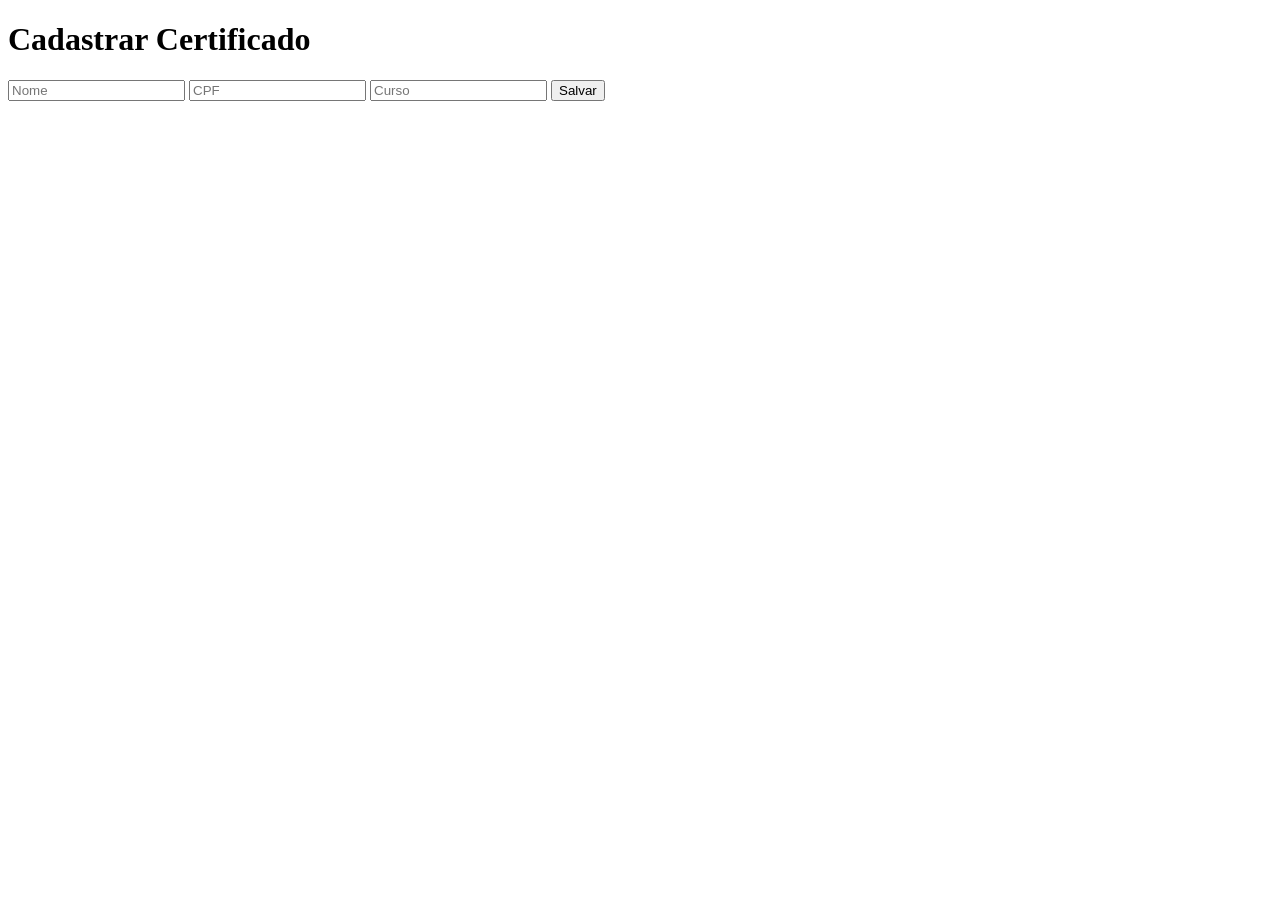
==== admin.html @ 938b412c "Update admin.html" ====
<!DOCTYPE html>
<html lang="pt-BR">
<head>
<meta charset="UTF-8">
<title>Painel Administrativo</title>
<link rel="stylesheet" href="style.css">
</head>
<body>

<div class="container">

<h1>Cadastrar Certificado</h1>

<input id="nome" placeholder="Nome">
<input id="cpf" placeholder="CPF">
<input id="curso" placeholder="Curso">

<button onclick="salvarCertificado()">
Salvar
</button>

</div>

<script src="app.js"></script>

</body>
</html>
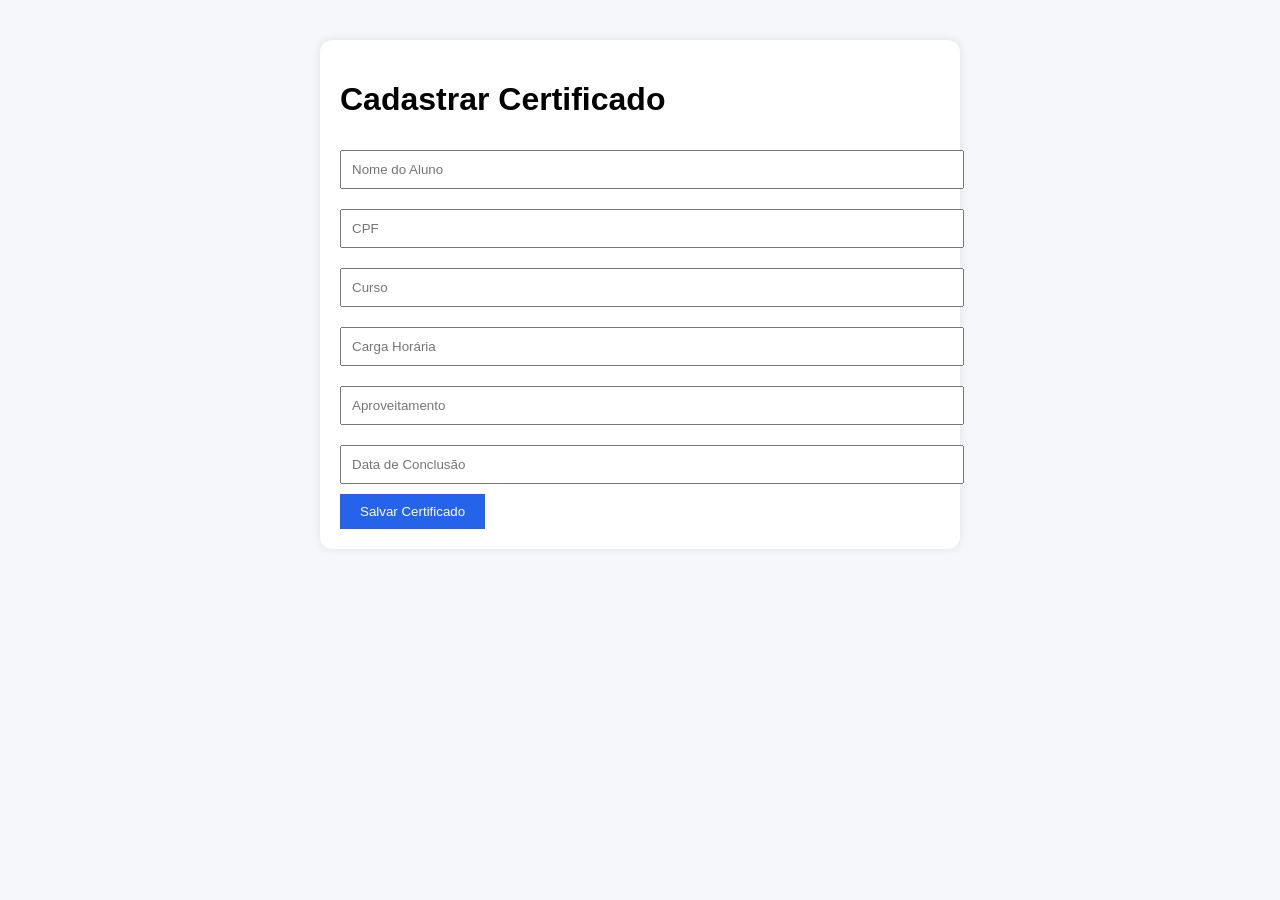
==== commit 3d26f5aa: "Update admin.html" ====
--- a/admin.html
+++ b/admin.html
@@ -2,6 +2,7 @@
 <html lang="pt-BR">
 <head>
 <meta charset="UTF-8">
+<meta name="viewport" content="width=device-width, initial-scale=1.0">
 <title>Painel Administrativo</title>
 <link rel="stylesheet" href="style.css">
 </head>
@@ -11,12 +12,20 @@
 
 <h1>Cadastrar Certificado</h1>
 
-<input id="nome" placeholder="Nome">
+<input id="nome" placeholder="Nome do Aluno">
+
 <input id="cpf" placeholder="CPF">
+
 <input id="curso" placeholder="Curso">
 
+<input id="cargaHoraria" placeholder="Carga Horária">
+
+<input id="aproveitamento" placeholder="Aproveitamento">
+
+<input id="dataConclusao" placeholder="Data de Conclusão">
+
 <button onclick="salvarCertificado()">
-Salvar
+Salvar Certificado
 </button>
 
 </div>
--- a/style.css
+++ b/style.css
@@ -0,0 +1,28 @@
+body{
+font-family:Arial,sans-serif;
+background:#f5f7fa;
+}
+
+.container{
+max-width:600px;
+margin:auto;
+padding:20px;
+background:white;
+border-radius:12px;
+margin-top:40px;
+box-shadow:0 0 10px rgba(0,0,0,.1);
+}
+
+input{
+width:100%;
+padding:10px;
+margin:10px 0;
+}
+
+button{
+padding:10px 20px;
+background:#2563eb;
+color:white;
+border:none;
+cursor:pointer;
+}
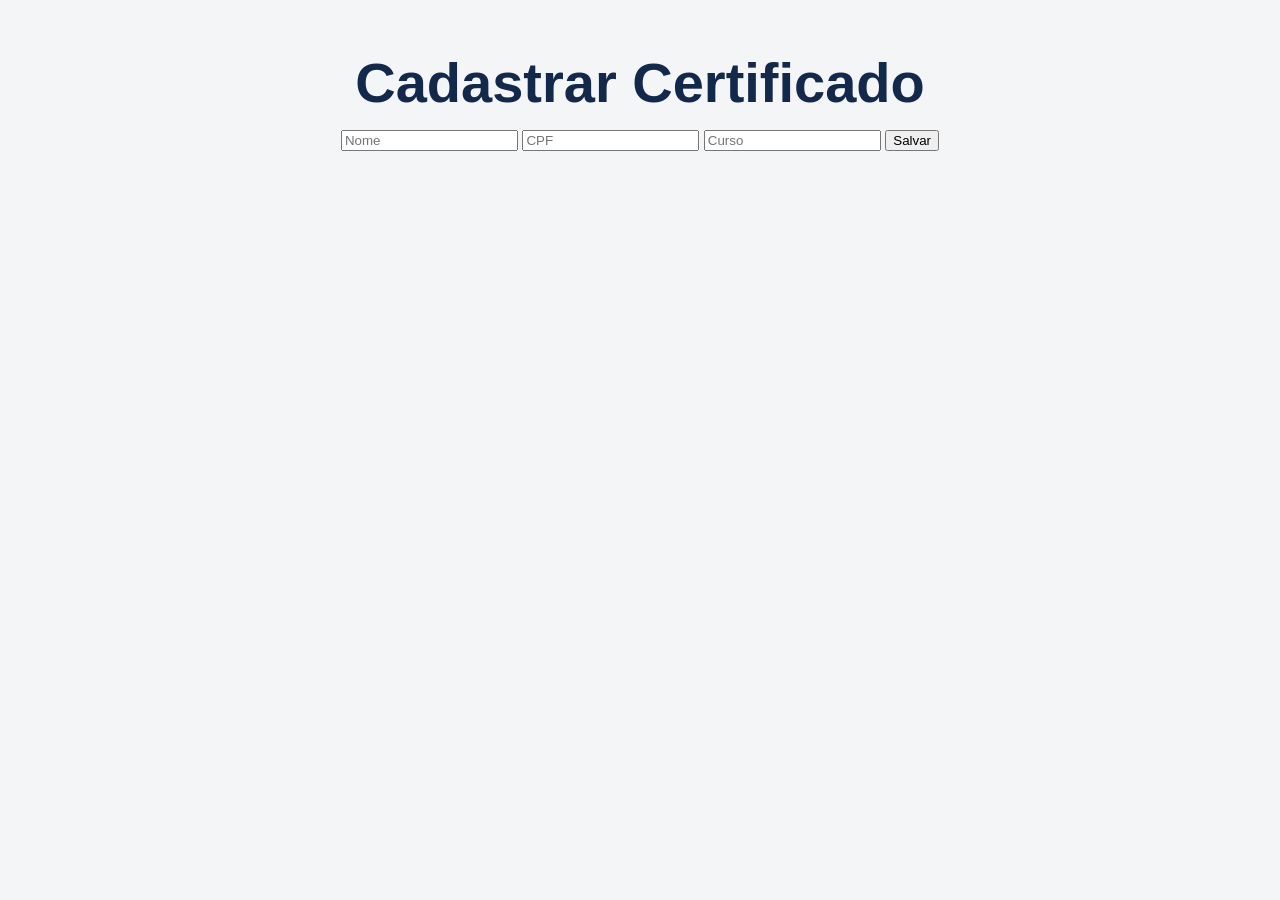
==== commit bf7ee8fc: "Update admin.html" ====
--- a/admin.html
+++ b/admin.html
@@ -2,7 +2,6 @@
 <html lang="pt-BR">
 <head>
 <meta charset="UTF-8">
-<meta name="viewport" content="width=device-width, initial-scale=1.0">
 <title>Painel Administrativo</title>
 <link rel="stylesheet" href="style.css">
 </head>
@@ -12,20 +11,12 @@
 
 <h1>Cadastrar Certificado</h1>
 
-<input id="nome" placeholder="Nome do Aluno">
-
+<input id="nome" placeholder="Nome">
 <input id="cpf" placeholder="CPF">
-
 <input id="curso" placeholder="Curso">
 
-<input id="cargaHoraria" placeholder="Carga Horária">
-
-<input id="aproveitamento" placeholder="Aproveitamento">
-
-<input id="dataConclusao" placeholder="Data de Conclusão">
-
 <button onclick="salvarCertificado()">
-Salvar Certificado
+Salvar
 </button>
 
 </div>
--- a/style.css
+++ b/style.css
@@ -1,28 +1,99 @@
 body{
-font-family:Arial,sans-serif;
-background:#f5f7fa;
+margin:0;
+font-family:'Segoe UI', Arial, sans-serif;
+background:#f4f5f7;
+color:#1e2f4d;
+}
+
+header{
+background:#ffffff;
+border-bottom:1px solid #dcdcdc;
+text-align:center;
+padding:15px;
+}
+
+.logo{
+height:60px;
 }
 
 .container{
-max-width:600px;
-margin:auto;
-padding:20px;
-background:white;
-border-radius:12px;
-margin-top:40px;
-box-shadow:0 0 10px rgba(0,0,0,.1);
+max-width:900px;
+margin:50px auto;
+text-align:center;
 }
 
-input{
-width:100%;
-padding:10px;
-margin:10px 0;
+h1{
+font-size:56px;
+margin-bottom:15px;
+color:#13294b;
 }
 
-button{
-padding:10px 20px;
-background:#2563eb;
-color:white;
+.subtitulo{
+font-size:18px;
+color:#68768c;
+margin-bottom:40px;
+}
+
+.box-consulta{
+background:#ffffff;
+padding:25px;
+border-radius:16px;
+box-shadow:0 5px 20px rgba(0,0,0,.08);
+display:flex;
+gap:12px;
+align-items:center;
+justify-content:center;
+}
+
+#codigo{
+flex:1;
+height:50px;
+border:1px solid #d6dce5;
+border-radius:12px;
+padding:0 15px;
+font-size:16px;
+}
+
+.btn-consultar{
+height:50px;
+min-width:140px;
 border:none;
+border-radius:12px;
+background:#13294b;
+color:#fff;
+font-size:16px;
 cursor:pointer;
 }
+
+.btn-consultar:hover{
+opacity:.9;
+}
+
+#resultado{
+margin-top:30px;
+}
+
+.resultado-valido{
+background:#ffffff;
+border-left:5px solid #16a34a;
+padding:25px;
+border-radius:12px;
+box-shadow:0 4px 12px rgba(0,0,0,.08);
+text-align:left;
+}
+
+.resultado-invalido{
+background:#ffffff;
+border-left:5px solid #dc2626;
+padding:25px;
+border-radius:12px;
+box-shadow:0 4px 12px rgba(0,0,0,.08);
+}
+
+footer{
+margin-top:80px;
+border-top:1px solid #dcdcdc;
+text-align:center;
+padding:25px;
+color:#68768c;
+}
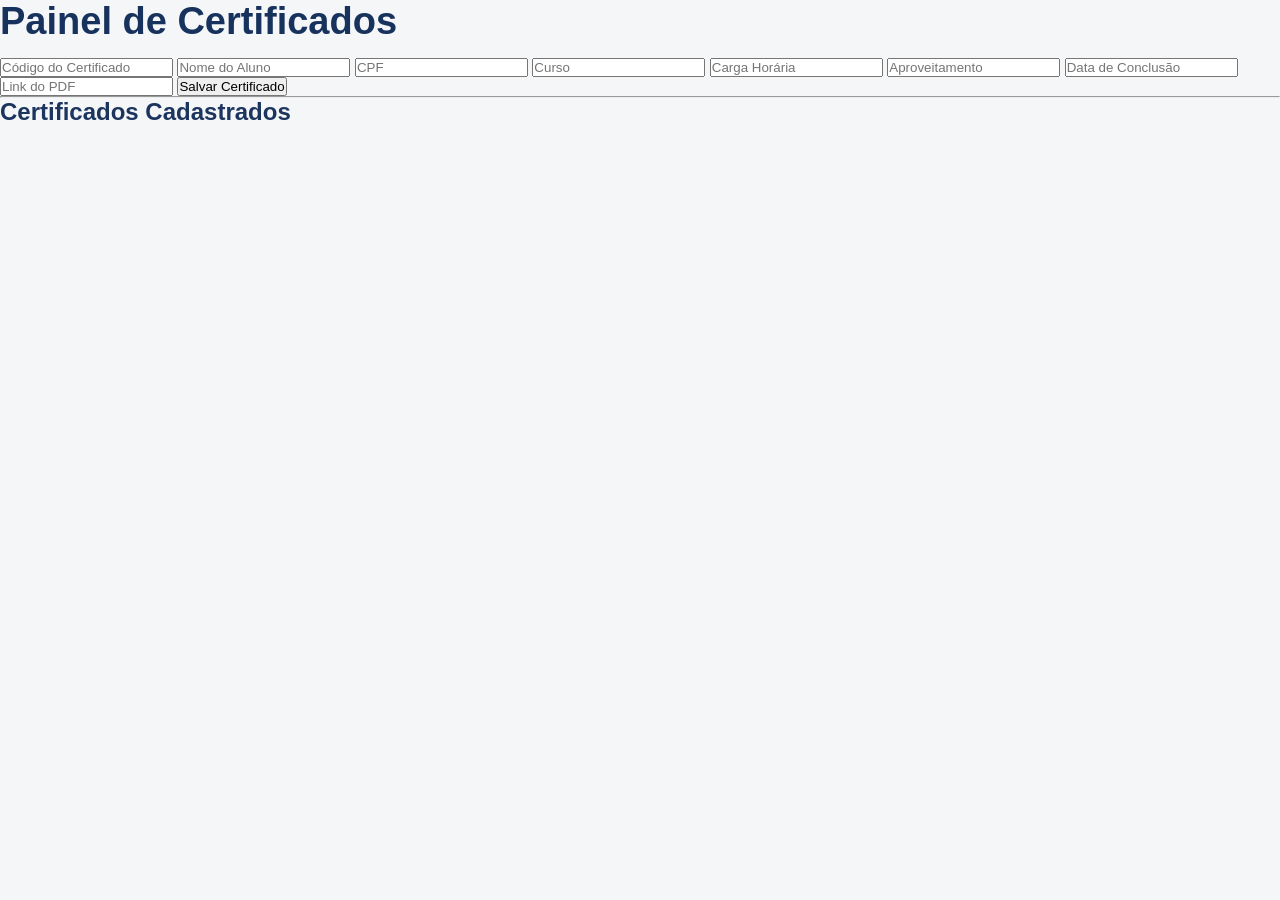
==== commit e0c18b70: "Update admin.html" ====
--- a/admin.html
+++ b/admin.html
@@ -2,6 +2,7 @@
 <html lang="pt-BR">
 <head>
 <meta charset="UTF-8">
+<meta name="viewport" content="width=device-width, initial-scale=1.0">
 <title>Painel Administrativo</title>
 <link rel="stylesheet" href="style.css">
 </head>
@@ -9,19 +10,53 @@
 
 <div class="container">
 
-<h1>Cadastrar Certificado</h1>
+    <h1>Painel de Certificados</h1>
 
-<input id="nome" placeholder="Nome">
-<input id="cpf" placeholder="CPF">
-<input id="curso" placeholder="Curso">
+    <input
+        id="codigoCadastro"
+        placeholder="Código do Certificado">
 
-<button onclick="salvarCertificado()">
-Salvar
-</button>
+    <input
+        id="nome"
+        placeholder="Nome do Aluno">
+
+    <input
+        id="cpf"
+        placeholder="CPF">
+
+    <input
+        id="curso"
+        placeholder="Curso">
+
+    <input
+        id="cargaHoraria"
+        placeholder="Carga Horária">
+
+    <input
+        id="aproveitamento"
+        placeholder="Aproveitamento">
+
+    <input
+        id="dataConclusao"
+        placeholder="Data de Conclusão">
+
+    <input
+        id="pdfUrl"
+        placeholder="Link do PDF">
+
+    <button onclick="salvarCertificado()">
+        Salvar Certificado
+    </button>
+
+    <hr>
+
+    <h2>Certificados Cadastrados</h2>
+
+    <div id="listaCertificados"></div>
 
 </div>
 
-<script src="app.js"></script>
+<script src="admin.js"></script>
 
 </body>
 </html>
--- a/style.css
+++ b/style.css
@@ -1,99 +1,157 @@
-body{
-margin:0;
-font-family:'Segoe UI', Arial, sans-serif;
-background:#f4f5f7;
-color:#1e2f4d;
+*{
+    margin:0;
+    padding:0;
+    box-sizing:border-box;
 }
 
-header{
-background:#ffffff;
-border-bottom:1px solid #dcdcdc;
-text-align:center;
-padding:15px;
+body{
+    font-family:'Segoe UI',sans-serif;
+    background:#f5f6f8;
+    color:#1c355e;
+    min-height:100vh;
+}
+
+.topo{
+    background:#ffffff;
+    border-bottom:1px solid #e4e7eb;
+    text-align:center;
+    padding:15px;
 }
 
 .logo{
-height:60px;
+    max-height:55px;
 }
 
-.container{
-max-width:900px;
-margin:50px auto;
-text-align:center;
+.conteudo{
+    max-width:900px;
+    margin:auto;
+    padding:60px 20px;
+    text-align:center;
 }
 
 h1{
-font-size:56px;
-margin-bottom:15px;
-color:#13294b;
+    font-size:38px;
+    font-weight:700;
+    margin-bottom:15px;
+    color:#17325c;
 }
 
 .subtitulo{
-font-size:18px;
-color:#68768c;
-margin-bottom:40px;
+    color:#6c7a8f;
+    font-size:18px;
+    margin-bottom:45px;
 }
 
-.box-consulta{
-background:#ffffff;
-padding:25px;
-border-radius:16px;
-box-shadow:0 5px 20px rgba(0,0,0,.08);
-display:flex;
-gap:12px;
-align-items:center;
-justify-content:center;
+.caixa-pesquisa{
+    background:#fff;
+    max-width:700px;
+    margin:auto;
+    padding:22px;
+    border-radius:18px;
+    box-shadow:0 6px 18px rgba(0,0,0,.08);
+
+    display:flex;
+    gap:12px;
+    align-items:center;
 }
 
-#codigo{
-flex:1;
-height:50px;
-border:1px solid #d6dce5;
-border-radius:12px;
-padding:0 15px;
-font-size:16px;
+.caixa-pesquisa input{
+    flex:1;
+    height:54px;
+
+    border:1px solid #d7dce2;
+
+    border-radius:12px;
+
+    padding:0 16px;
+
+    font-size:16px;
 }
 
-.btn-consultar{
-height:50px;
-min-width:140px;
-border:none;
-border-radius:12px;
-background:#13294b;
-color:#fff;
-font-size:16px;
-cursor:pointer;
+.caixa-pesquisa button{
+
+    height:54px;
+
+    min-width:150px;
+
+    border:none;
+
+    border-radius:12px;
+
+    background:#17325c;
+
+    color:#fff;
+
+    font-size:16px;
+
+    font-weight:600;
+
+    cursor:pointer;
+
+    transition:.2s;
 }
 
-.btn-consultar:hover{
-opacity:.9;
+.caixa-pesquisa button:hover{
+    opacity:.9;
 }
 
 #resultado{
-margin-top:30px;
+
+    max-width:700px;
+
+    margin:30px auto 0;
+
+    text-align:left;
+}
+
+#resultado h2{
+    margin-bottom:15px;
+}
+
+#resultado p{
+    margin:8px 0;
 }
 
 .resultado-valido{
-background:#ffffff;
-border-left:5px solid #16a34a;
-padding:25px;
-border-radius:12px;
-box-shadow:0 4px 12px rgba(0,0,0,.08);
-text-align:left;
-}
 
-.resultado-invalido{
-background:#ffffff;
-border-left:5px solid #dc2626;
-padding:25px;
-border-radius:12px;
-box-shadow:0 4px 12px rgba(0,0,0,.08);
+    background:#ffffff;
+
+    border-left:5px solid #16a34a;
+
+    padding:25px;
+
+    border-radius:12px;
+
+    box-shadow:0 3px 10px rgba(0,0,0,.08);
 }
 
 footer{
-margin-top:80px;
-border-top:1px solid #dcdcdc;
-text-align:center;
-padding:25px;
-color:#68768c;
+
+    margin-top:80px;
+
+    text-align:center;
+
+    border-top:1px solid #dfe3e8;
+
+    padding:25px;
+
+    color:#6b7280;
+
+    line-height:1.8;
 }
+
+@media(max-width:768px){
+
+    h1{
+        font-size:38px;
+    }
+
+    .caixa-pesquisa{
+        flex-direction:column;
+    }
+
+    .caixa-pesquisa button{
+        width:100%;
+    }
+
+}
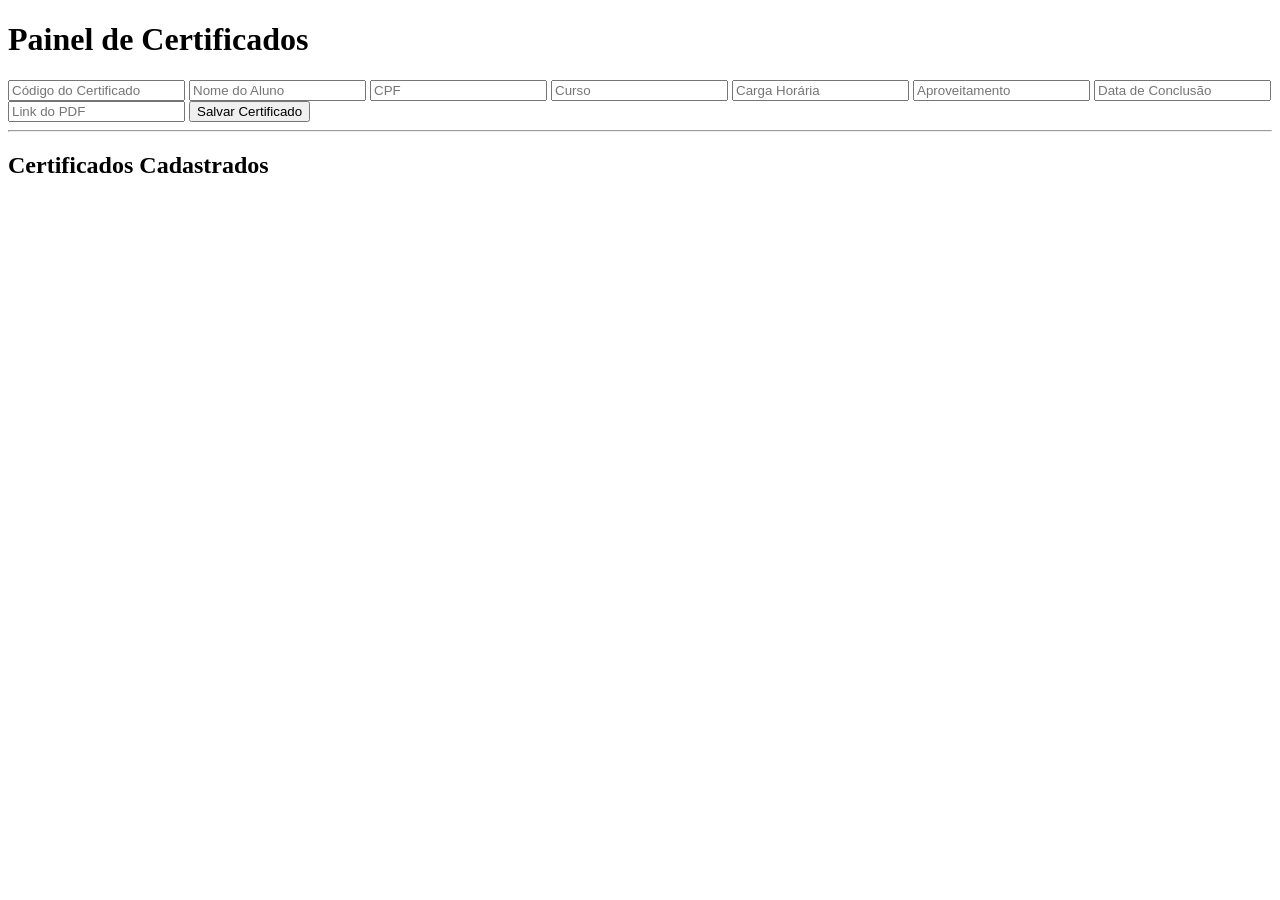
==== commit 4548424e: "Update admin.html" ====
--- a/admin.html
+++ b/admin.html
@@ -48,6 +48,10 @@
         Salvar Certificado
     </button>
 
+    <button onclick="atualizarCertificado()" id="btnAtualizar" style="display:none;">
+        Atualizar Certificado
+    </button>
+
     <hr>
 
     <h2>Certificados Cadastrados</h2>
--- a/style.css
+++ b/style.css
@@ -1,157 +1,23 @@
-*{
-    margin:0;
-    padding:0;
-    box-sizing:border-box;
+.btn-pdf{
+
+    display:inline-block;
+
+    margin-top:15px;
+
+    padding:12px 20px;
+
+    background:#16a34a;
+
+    color:white;
+
+    text-decoration:none;
+
+    border-radius:8px;
+
+    font-weight:bold;
 }
 
-body{
-    font-family:'Segoe UI',sans-serif;
-    background:#f5f6f8;
-    color:#1c355e;
-    min-height:100vh;
-}
+.btn-pdf:hover{
 
-.topo{
-    background:#ffffff;
-    border-bottom:1px solid #e4e7eb;
-    text-align:center;
-    padding:15px;
-}
-
-.logo{
-    max-height:55px;
-}
-
-.conteudo{
-    max-width:900px;
-    margin:auto;
-    padding:60px 20px;
-    text-align:center;
-}
-
-h1{
-    font-size:38px;
-    font-weight:700;
-    margin-bottom:15px;
-    color:#17325c;
-}
-
-.subtitulo{
-    color:#6c7a8f;
-    font-size:18px;
-    margin-bottom:45px;
-}
-
-.caixa-pesquisa{
-    background:#fff;
-    max-width:700px;
-    margin:auto;
-    padding:22px;
-    border-radius:18px;
-    box-shadow:0 6px 18px rgba(0,0,0,.08);
-
-    display:flex;
-    gap:12px;
-    align-items:center;
-}
-
-.caixa-pesquisa input{
-    flex:1;
-    height:54px;
-
-    border:1px solid #d7dce2;
-
-    border-radius:12px;
-
-    padding:0 16px;
-
-    font-size:16px;
-}
-
-.caixa-pesquisa button{
-
-    height:54px;
-
-    min-width:150px;
-
-    border:none;
-
-    border-radius:12px;
-
-    background:#17325c;
-
-    color:#fff;
-
-    font-size:16px;
-
-    font-weight:600;
-
-    cursor:pointer;
-
-    transition:.2s;
-}
-
-.caixa-pesquisa button:hover{
     opacity:.9;
 }
-
-#resultado{
-
-    max-width:700px;
-
-    margin:30px auto 0;
-
-    text-align:left;
-}
-
-#resultado h2{
-    margin-bottom:15px;
-}
-
-#resultado p{
-    margin:8px 0;
-}
-
-.resultado-valido{
-
-    background:#ffffff;
-
-    border-left:5px solid #16a34a;
-
-    padding:25px;
-
-    border-radius:12px;
-
-    box-shadow:0 3px 10px rgba(0,0,0,.08);
-}
-
-footer{
-
-    margin-top:80px;
-
-    text-align:center;
-
-    border-top:1px solid #dfe3e8;
-
-    padding:25px;
-
-    color:#6b7280;
-
-    line-height:1.8;
-}
-
-@media(max-width:768px){
-
-    h1{
-        font-size:38px;
-    }
-
-    .caixa-pesquisa{
-        flex-direction:column;
-    }
-
-    .caixa-pesquisa button{
-        width:100%;
-    }
-
-}
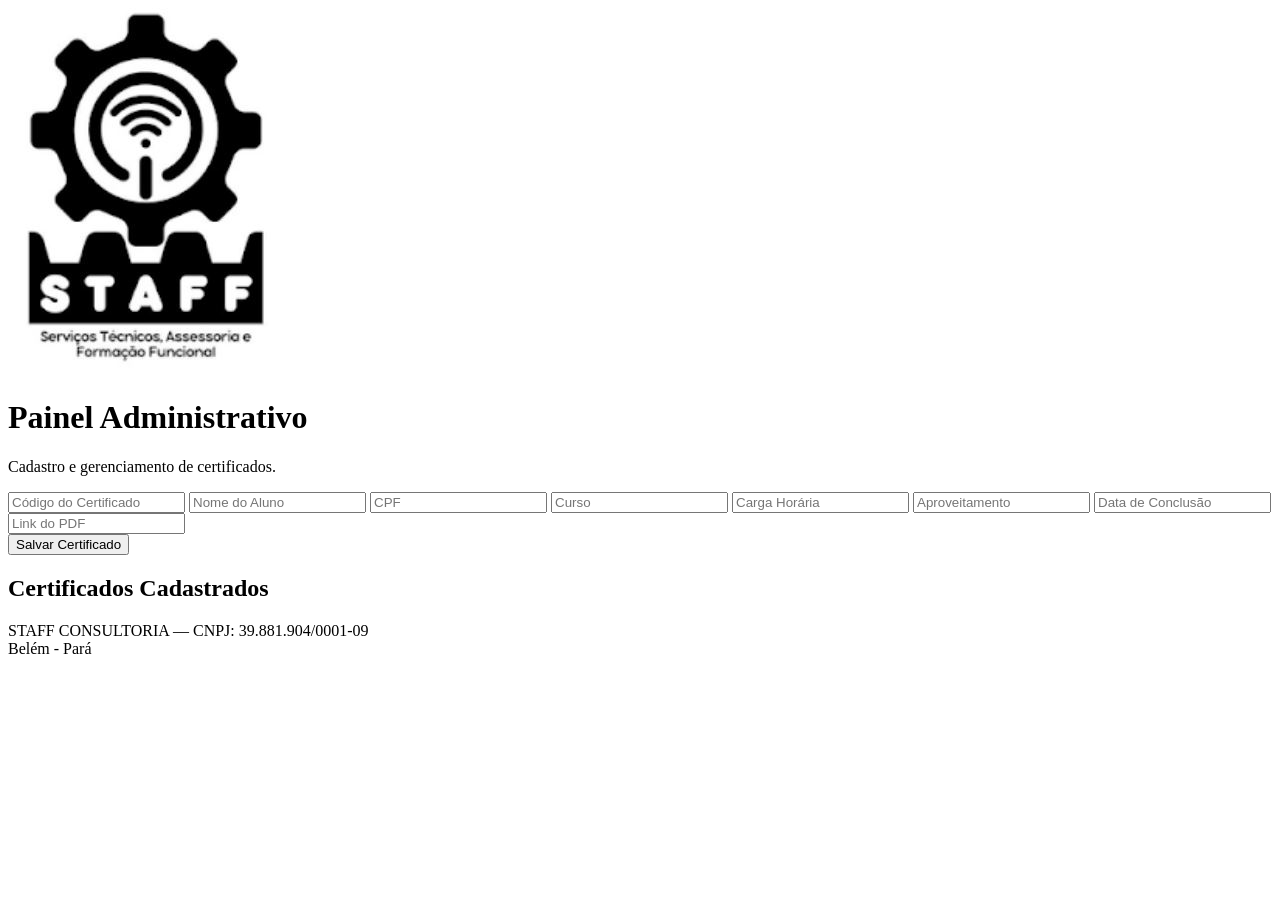
==== commit 4ed0159c: "Update admin.html" ====
--- a/admin.html
+++ b/admin.html
@@ -3,62 +3,99 @@
 <head>
 <meta charset="UTF-8">
 <meta name="viewport" content="width=device-width, initial-scale=1.0">
-<title>Painel Administrativo</title>
+<title>Painel Administrativo - Staff Consultoria</title>
+
 <link rel="stylesheet" href="style.css">
+
 </head>
 <body>
 
-<div class="container">
+<header class="topo">
 
-    <h1>Painel de Certificados</h1>
+    <img src="logo.png"
+         alt="Staff Consultoria"
+         class="logo">
 
-    <input
-        id="codigoCadastro"
-        placeholder="Código do Certificado">
+</header>
 
-    <input
-        id="nome"
-        placeholder="Nome do Aluno">
+<main class="conteudo">
 
-    <input
-        id="cpf"
-        placeholder="CPF">
+    <div class="caixa-admin">
 
-    <input
-        id="curso"
-        placeholder="Curso">
+        <h1>Painel Administrativo</h1>
 
-    <input
-        id="cargaHoraria"
-        placeholder="Carga Horária">
+        <p class="subtitulo">
+            Cadastro e gerenciamento de certificados.
+        </p>
 
-    <input
-        id="aproveitamento"
-        placeholder="Aproveitamento">
+        <input
+            id="codigoCadastro"
+            placeholder="Código do Certificado">
 
-    <input
-        id="dataConclusao"
-        placeholder="Data de Conclusão">
+        <input
+            id="nome"
+            placeholder="Nome do Aluno">
 
-    <input
-        id="pdfUrl"
-        placeholder="Link do PDF">
+        <input
+            id="cpf"
+            placeholder="CPF">
 
-    <button onclick="salvarCertificado()">
-        Salvar Certificado
-    </button>
+        <input
+            id="curso"
+            placeholder="Curso">
 
-    <button onclick="atualizarCertificado()" id="btnAtualizar" style="display:none;">
-        Atualizar Certificado
-    </button>
+        <input
+            id="cargaHoraria"
+            placeholder="Carga Horária">
 
-    <hr>
+        <input
+            id="aproveitamento"
+            placeholder="Aproveitamento">
 
-    <h2>Certificados Cadastrados</h2>
+        <input
+            id="dataConclusao"
+            placeholder="Data de Conclusão">
 
-    <div id="listaCertificados"></div>
+        <input
+            id="pdfUrl"
+            placeholder="Link do PDF">
 
-</div>
+        <div class="botoes-admin">
+
+            <button onclick="salvarCertificado()">
+                Salvar Certificado
+            </button>
+
+            <button
+                id="btnAtualizar"
+                onclick="atualizarCertificado()"
+                style="display:none;">
+                Atualizar Certificado
+            </button>
+
+        </div>
+
+    </div>
+
+    <div class="caixa-admin">
+
+        <h2>Certificados Cadastrados</h2>
+
+        <div id="listaCertificados"></div>
+
+    </div>
+
+</main>
+
+<footer>
+
+    STAFF CONSULTORIA — CNPJ: 39.881.904/0001-09
+
+    <br>
+
+    Belém - Pará
+
+</footer>
 
 <script src="admin.js"></script>
 
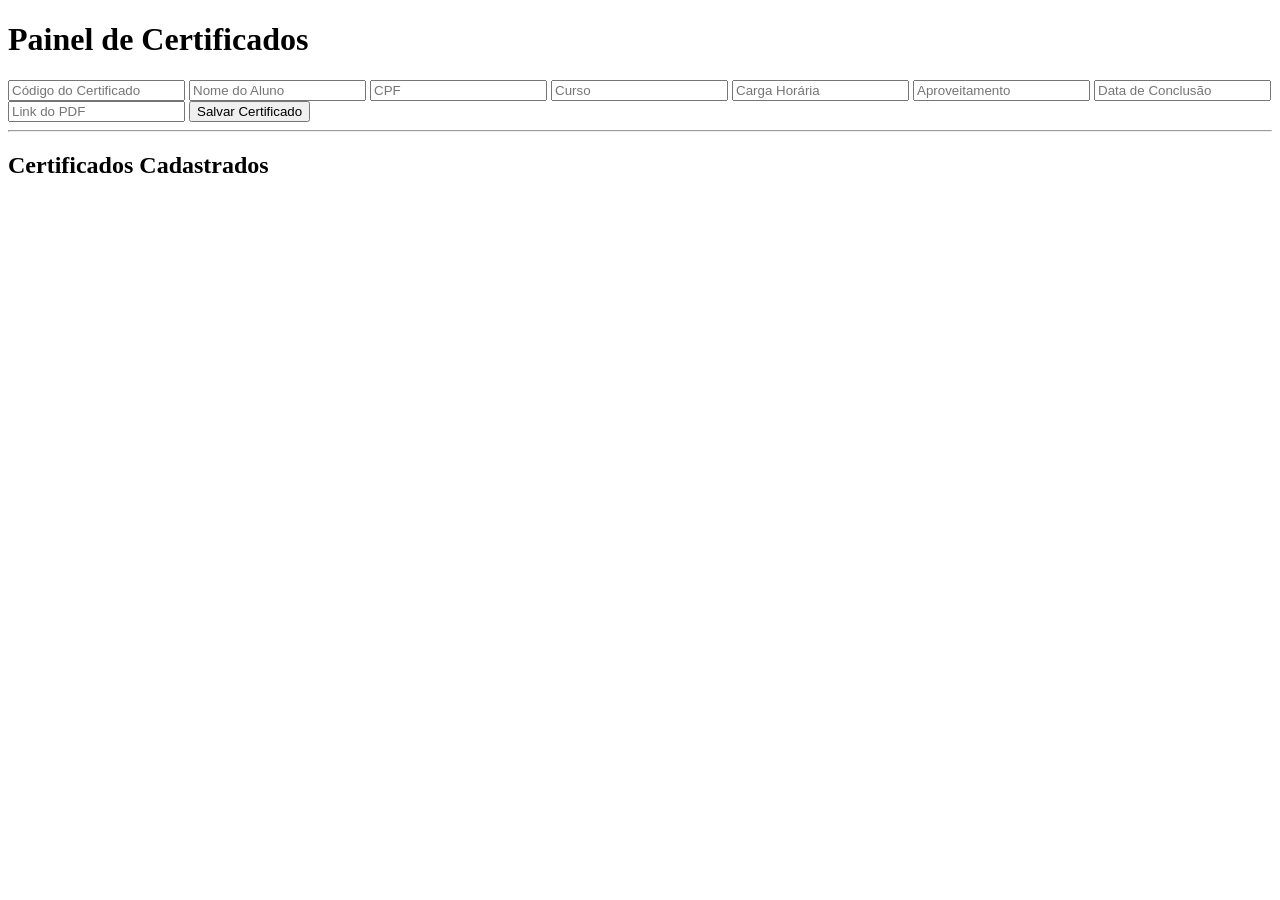
==== commit e534a85d: "Add files via upload" ====
--- a/admin.html
+++ b/admin.html
@@ -3,99 +3,62 @@
 <head>
 <meta charset="UTF-8">
 <meta name="viewport" content="width=device-width, initial-scale=1.0">
-<title>Painel Administrativo - Staff Consultoria</title>
-
+<title>Painel Administrativo</title>
 <link rel="stylesheet" href="style.css">
-
 </head>
 <body>
 
-<header class="topo">
+<div class="container">
 
-    <img src="logo.png"
-         alt="Staff Consultoria"
-         class="logo">
+    <h1>Painel de Certificados</h1>
 
-</header>
+    <input
+        id="codigoCadastro"
+        placeholder="Código do Certificado">
 
-<main class="conteudo">
+    <input
+        id="nome"
+        placeholder="Nome do Aluno">
 
-    <div class="caixa-admin">
+    <input
+        id="cpf"
+        placeholder="CPF">
 
-        <h1>Painel Administrativo</h1>
+    <input
+        id="curso"
+        placeholder="Curso">
 
-        <p class="subtitulo">
-            Cadastro e gerenciamento de certificados.
-        </p>
+    <input
+        id="cargaHoraria"
+        placeholder="Carga Horária">
 
-        <input
-            id="codigoCadastro"
-            placeholder="Código do Certificado">
+    <input
+        id="aproveitamento"
+        placeholder="Aproveitamento">
 
-        <input
-            id="nome"
-            placeholder="Nome do Aluno">
+    <input
+        id="dataConclusao"
+        placeholder="Data de Conclusão">
 
-        <input
-            id="cpf"
-            placeholder="CPF">
+    <input
+        id="pdfUrl"
+        placeholder="Link do PDF">
 
-        <input
-            id="curso"
-            placeholder="Curso">
+    <button onclick="salvarCertificado()">
+        Salvar Certificado
+    </button>
 
-        <input
-            id="cargaHoraria"
-            placeholder="Carga Horária">
+    <button onclick="atualizarCertificado()" id="btnAtualizar" style="display:none;">
+        Atualizar Certificado
+    </button>
 
-        <input
-            id="aproveitamento"
-            placeholder="Aproveitamento">
+    <hr>
 
-        <input
-            id="dataConclusao"
-            placeholder="Data de Conclusão">
+    <h2>Certificados Cadastrados</h2>
 
-        <input
-            id="pdfUrl"
-            placeholder="Link do PDF">
+    <div id="listaCertificados"></div>
 
-        <div class="botoes-admin">
-
-            <button onclick="salvarCertificado()">
-                Salvar Certificado
-            </button>
-
-            <button
-                id="btnAtualizar"
-                onclick="atualizarCertificado()"
-                style="display:none;">
-                Atualizar Certificado
-            </button>
-
-        </div>
-
-    </div>
-
-    <div class="caixa-admin">
-
-        <h2>Certificados Cadastrados</h2>
-
-        <div id="listaCertificados"></div>
-
-    </div>
-
-</main>
-
-<footer>
-
-    STAFF CONSULTORIA — CNPJ: 39.881.904/0001-09
-
-    <br>
-
-    Belém - Pará
-
-</footer>
+</div>
 
 <script src="admin.js"></script>
 
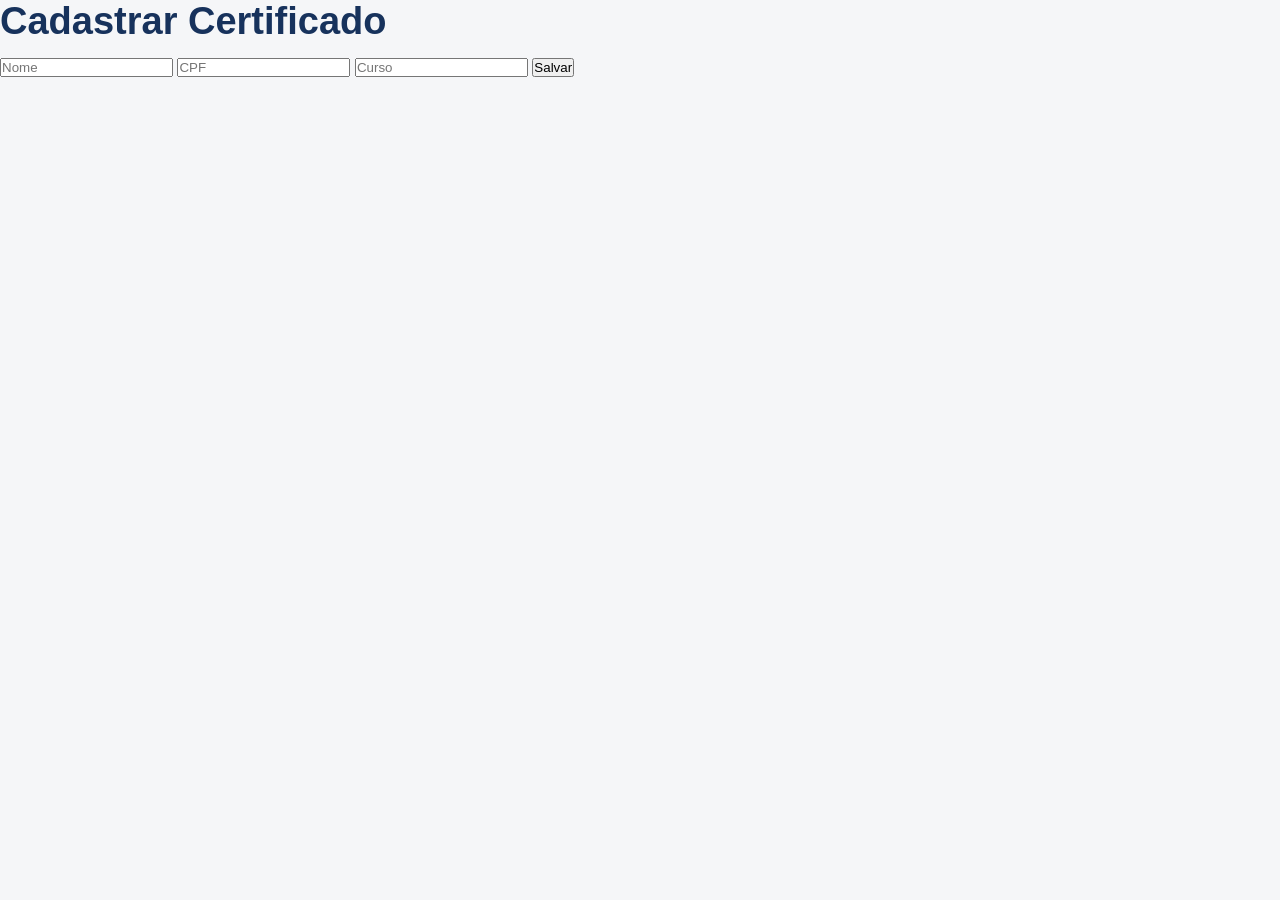
==== commit 85e8957a: "Add files via upload" ====
--- a/admin.html
+++ b/admin.html
@@ -2,7 +2,6 @@
 <html lang="pt-BR">
 <head>
 <meta charset="UTF-8">
-<meta name="viewport" content="width=device-width, initial-scale=1.0">
 <title>Painel Administrativo</title>
 <link rel="stylesheet" href="style.css">
 </head>
@@ -10,57 +9,19 @@
 
 <div class="container">
 
-    <h1>Painel de Certificados</h1>
+<h1>Cadastrar Certificado</h1>
 
-    <input
-        id="codigoCadastro"
-        placeholder="Código do Certificado">
+<input id="nome" placeholder="Nome">
+<input id="cpf" placeholder="CPF">
+<input id="curso" placeholder="Curso">
 
-    <input
-        id="nome"
-        placeholder="Nome do Aluno">
-
-    <input
-        id="cpf"
-        placeholder="CPF">
-
-    <input
-        id="curso"
-        placeholder="Curso">
-
-    <input
-        id="cargaHoraria"
-        placeholder="Carga Horária">
-
-    <input
-        id="aproveitamento"
-        placeholder="Aproveitamento">
-
-    <input
-        id="dataConclusao"
-        placeholder="Data de Conclusão">
-
-    <input
-        id="pdfUrl"
-        placeholder="Link do PDF">
-
-    <button onclick="salvarCertificado()">
-        Salvar Certificado
-    </button>
-
-    <button onclick="atualizarCertificado()" id="btnAtualizar" style="display:none;">
-        Atualizar Certificado
-    </button>
-
-    <hr>
-
-    <h2>Certificados Cadastrados</h2>
-
-    <div id="listaCertificados"></div>
+<button onclick="salvarCertificado()">
+Salvar
+</button>
 
 </div>
 
-<script src="admin.js"></script>
+<script src="app.js"></script>
 
 </body>
 </html>
--- a/style.css
+++ b/style.css
@@ -1,23 +1,157 @@
-.btn-pdf{
-
-    display:inline-block;
-
-    margin-top:15px;
-
-    padding:12px 20px;
-
-    background:#16a34a;
-
-    color:white;
-
-    text-decoration:none;
-
-    border-radius:8px;
-
-    font-weight:bold;
+*{
+    margin:0;
+    padding:0;
+    box-sizing:border-box;
 }
 
-.btn-pdf:hover{
+body{
+    font-family:'Segoe UI',sans-serif;
+    background:#f5f6f8;
+    color:#1c355e;
+    min-height:100vh;
+}
 
+.topo{
+    background:#ffffff;
+    border-bottom:1px solid #e4e7eb;
+    text-align:center;
+    padding:15px;
+}
+
+.logo{
+    max-height:55px;
+}
+
+.conteudo{
+    max-width:900px;
+    margin:auto;
+    padding:60px 20px;
+    text-align:center;
+}
+
+h1{
+    font-size:38px;
+    font-weight:700;
+    margin-bottom:15px;
+    color:#17325c;
+}
+
+.subtitulo{
+    color:#6c7a8f;
+    font-size:18px;
+    margin-bottom:45px;
+}
+
+.caixa-pesquisa{
+    background:#fff;
+    max-width:700px;
+    margin:auto;
+    padding:22px;
+    border-radius:18px;
+    box-shadow:0 6px 18px rgba(0,0,0,.08);
+
+    display:flex;
+    gap:12px;
+    align-items:center;
+}
+
+.caixa-pesquisa input{
+    flex:1;
+    height:54px;
+
+    border:1px solid #d7dce2;
+
+    border-radius:12px;
+
+    padding:0 16px;
+
+    font-size:16px;
+}
+
+.caixa-pesquisa button{
+
+    height:54px;
+
+    min-width:150px;
+
+    border:none;
+
+    border-radius:12px;
+
+    background:#17325c;
+
+    color:#fff;
+
+    font-size:16px;
+
+    font-weight:600;
+
+    cursor:pointer;
+
+    transition:.2s;
+}
+
+.caixa-pesquisa button:hover{
     opacity:.9;
 }
+
+#resultado{
+
+    max-width:700px;
+
+    margin:30px auto 0;
+
+    text-align:left;
+}
+
+#resultado h2{
+    margin-bottom:15px;
+}
+
+#resultado p{
+    margin:8px 0;
+}
+
+.resultado-valido{
+
+    background:#ffffff;
+
+    border-left:5px solid #16a34a;
+
+    padding:25px;
+
+    border-radius:12px;
+
+    box-shadow:0 3px 10px rgba(0,0,0,.08);
+}
+
+footer{
+
+    margin-top:80px;
+
+    text-align:center;
+
+    border-top:1px solid #dfe3e8;
+
+    padding:25px;
+
+    color:#6b7280;
+
+    line-height:1.8;
+}
+
+@media(max-width:768px){
+
+    h1{
+        font-size:38px;
+    }
+
+    .caixa-pesquisa{
+        flex-direction:column;
+    }
+
+    .caixa-pesquisa button{
+        width:100%;
+    }
+
+}
